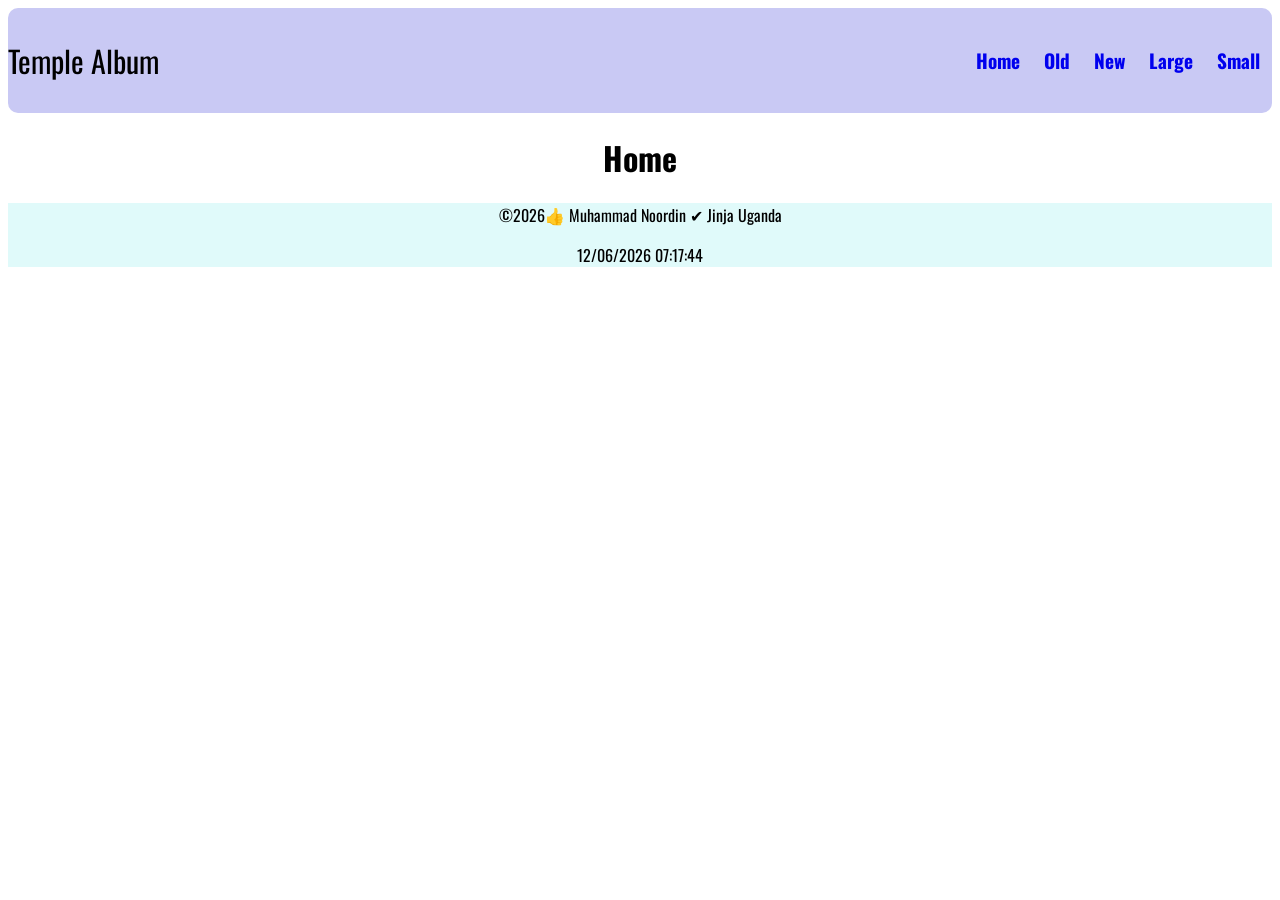
==== filtered-temples.html @ 9c5af09b "filtered" ====
<!DOCTYPE html>
<html lang="en">
<head>
    <meta charset="UTF-8">
    <meta name="viewport" content="width=device-width, initial-scale=1.0">
    <title>WDD 131 Muhammad Noordin</title>
    <meta name="description"
      content="welcome to my website. My name is Muhammad Noordin and I created website for the WDD131 Fundamentals course. The purpose of this website is to practice">
    <meta name="author" content="muhammad noordin">
    <link rel="stylesheet" href="styles/filtered-temples.css">
    <link rel="stylesheet" href="styles/filtered-temples-large.css">

    <script src="scripts/filtered-temples.js" defer></script>
    
    <link rel="preconnect" href="https://fonts.googleapis.com">
    <link rel="preconnect" href="https://fonts.gstatic.com" crossorigin>
    <link href="https://fonts.googleapis.com/css2?family=Oswald:wght@200..700&family=Roboto:ital,wght@0,100..900;1,100..900&display=swap" rel="stylesheet">

</head>
<body>
    <header>
        <p>Temple Album</p>
        <button id="menu"></button>
        <nav>
            <ul class="navi">
                <li><a href="#">Home</a></li>
                <li><a href="#">Old</a></li>
                <li><a href="#">New</a></li>
                <li><a href="#">Large</a></li>
                <li><a href="#">Small</a></li>
            </ul>
        </nav>
    </header>

    <main>
        <h1>Home</h1>

    </main>

    <footer>
        <p>©<span id="currentyear"></span>👍 Muhammad Noordin ✔ Jinja Uganda</p>
        <p id="lastModified"></p>
    </footer>
    
</body>
</html>
---- styles/filtered-temples.css ----
body{
    font-family: "Oswald", sans-serif;
}

header {
    background-color: rgb(201, 201, 244);
    display: grid;

    justify-content: space-around;
    align-items: center;
    border-radius: 10px;

}

header p{
    font-size:30px;
}

#menu {
    font-size: 1.5rem;
    font-weight: 700;
    text-decoration: none;
    border: none;
    

}

#menu::before{
    content: "≡";
}
#menu.open::before{
    content: "X";
}

img {
    width: 300px;
}

.navi{
    display: flex;
    flex-direction: column;

}
.navi a { 
    display: none; 
    padding: 0.75rem;
    text-align: center;
    text-decoration: none;
    font-weight: 700;
    transition: 0.5s;
    font-size: larger;
}
.open a{
    display: block;
}
nav ul{
    list-style: none;
    display: flex;
    flex-direction: column;
}

.navi a:hover, .navi a:active{
    color: rgb(244, 246, 248);
    background-color: black;
}

h1{
    text-align: center;
    font-weight: 700;
}

.pics{
    display: grid;
    grid-template-columns: 1fr;
    gap: 1rem;
    text-align: center;
    width: 100%;
    height: auto;
}

figcaption{
    text-align: center;
}


footer{
    text-align: center;
    background-color: rgb(224, 250, 250);
}
---- styles/filtered-temples-large.css ----
@media screen and (min-width: 32em){
    #menu{
        display: none;
    }
    header{
        display: flex;
        align-items: center;
        justify-content: space-between;
    }
    .navi{
        justify-content: center;
        flex-direction: row;
    }
    .navi a {
        display: block;
    }
    .pics{
        grid-template-columns: repeat(2,1fr);
    }
}

@media screen and (min-width: 32em){

    .pics{
        grid-template-columns: repeat(3,1fr);
    }
}
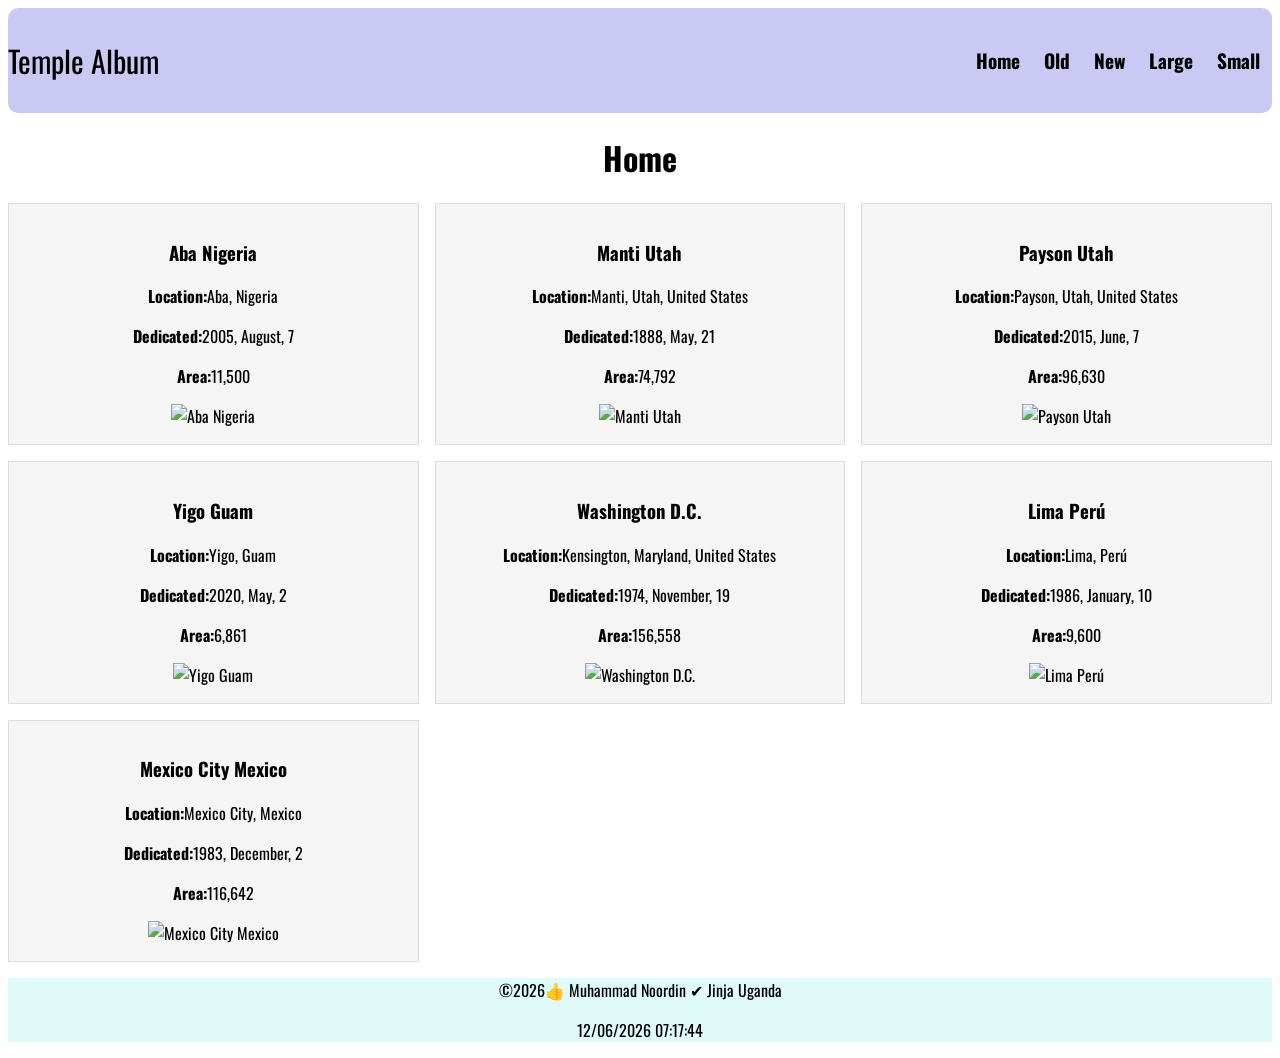
==== commit 4a7779b3: "joan" ====
--- a/filtered-temples.html
+++ b/filtered-temples.html
@@ -23,17 +23,18 @@
         <button id="menu"></button>
         <nav>
             <ul class="navi">
-                <li><a href="#">Home</a></li>
-                <li><a href="#">Old</a></li>
-                <li><a href="#">New</a></li>
-                <li><a href="#">Large</a></li>
-                <li><a href="#">Small</a></li>
+                <li><a id="home">Home</a></li>
+                <li><a id="old">Old</a></li>
+                <li><a id="new">New</a></li>
+                <li><a id="large">Large</a></li>
+                <li><a id="small">Small</a></li>
             </ul>
         </nav>
     </header>
 
     <main>
         <h1>Home</h1>
+        <div class="gallery"></div>
 
     </main>
 
--- a/styles/filtered-temples.css
+++ b/styles/filtered-temples.css
@@ -69,7 +69,7 @@
     font-weight: 700;
 }
 
-.pics{
+.gallery{
     display: grid;
     grid-template-columns: 1fr;
     gap: 1rem;
@@ -77,9 +77,12 @@
     width: 100%;
     height: auto;
 }
-
-figcaption{
-    text-align: center;
+.gallery section{
+    background-color: #f5f5f5;
+    border: 1px solid#ddd;
+    padding: 1rem;
+    text-align:center ;
+    box-shadow: 0 0 10px rgba(0, 0, 0, 0, 1);
 }
 
 
--- a/styles/filtered-temples-large.css
+++ b/styles/filtered-temples-large.css
@@ -1,4 +1,4 @@
-@media screen and (min-width: 32em){
+@media screen and (min-width: 600px){
     #menu{
         display: none;
     }
@@ -14,14 +14,14 @@
     .navi a {
         display: block;
     }
-    .pics{
+    .gallery{
         grid-template-columns: repeat(2,1fr);
     }
 }
 
 @media screen and (min-width: 32em){
 
-    .pics{
+    .gallery{
         grid-template-columns: repeat(3,1fr);
     }
 }
